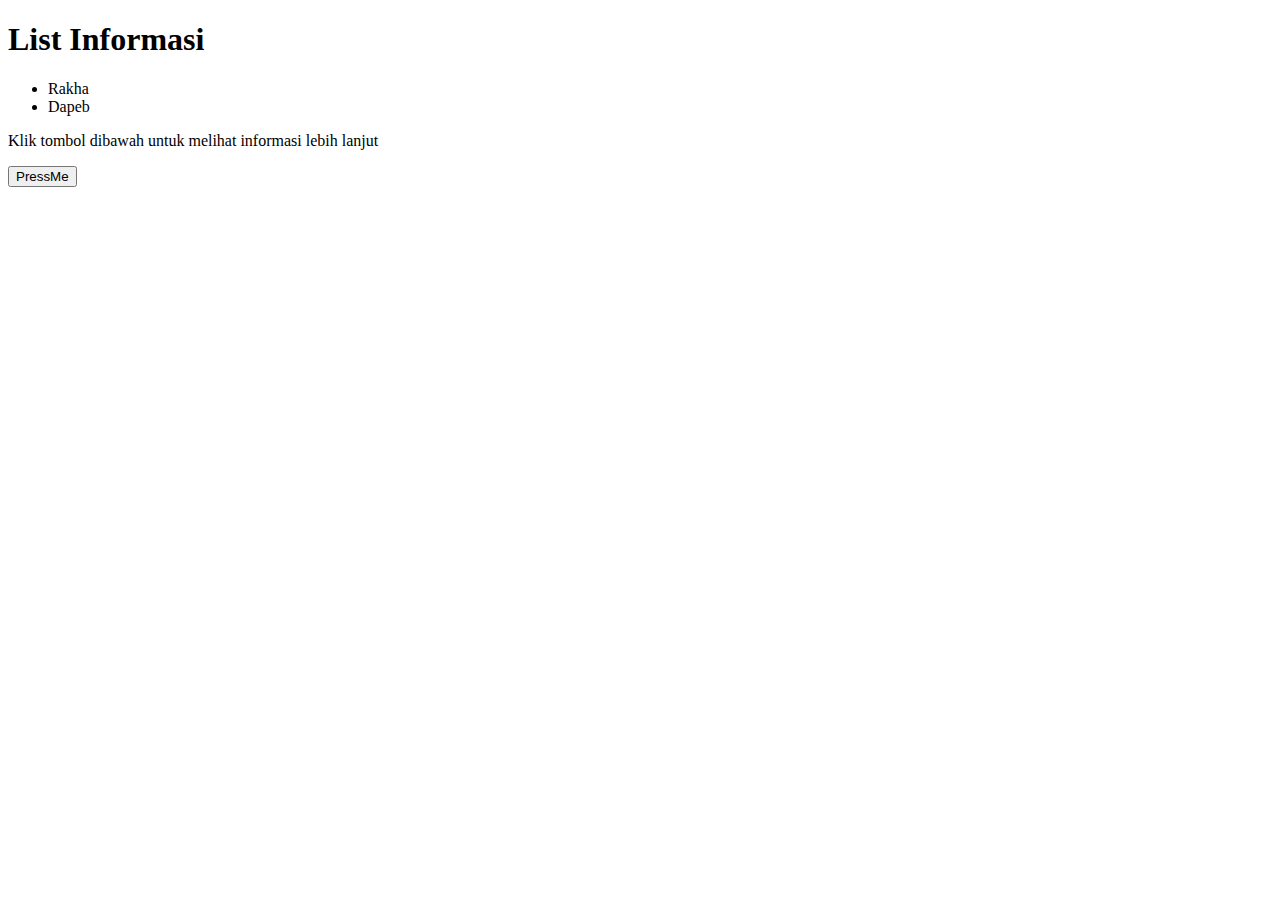
==== templates/index.html @ 544454ae "first_attempt" ====
<!DOCTYPE html>
<html lang="en">
<head>
    <meta charset="UTF-8">
    <meta http-equiv="X-UA-Compatible" content="IE=edge">
    <meta name="viewport" content="width=device-width, initial-scale=1.0">
    <title>Document</title> 
</head>
<body>
    <h1>List Informasi</h1>
    <ul>
        <li>Rakha</li>
        <li>Dapeb</li>
    </ul>
    <p>Klik tombol dibawah untuk melihat informasi lebih lanjut</p>
        <a href="http://127.0.0.1:5000/mahasiswa">
            <button>
                PressMe
            </button>
        </a>
</body>
</html>
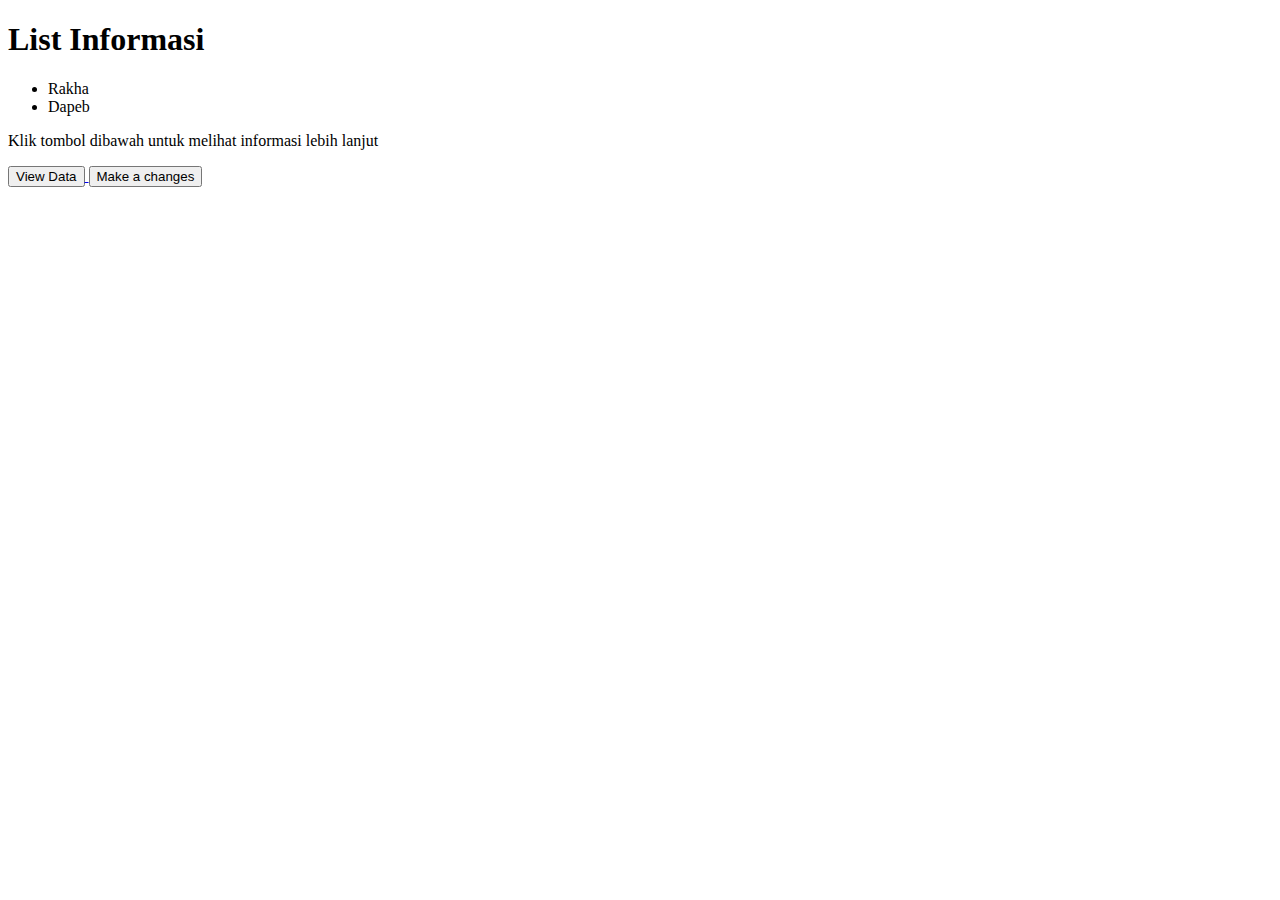
==== commit c9ea7375: "Final" ====
--- a/templates/index.html
+++ b/templates/index.html
@@ -15,7 +15,12 @@
     <p>Klik tombol dibawah untuk melihat informasi lebih lanjut</p>
         <a href="http://127.0.0.1:5000/mahasiswa">
             <button>
-                PressMe
+                View Data
+            </button>
+        </a>
+        <a href="http://127.0.0.1:5000/changestatus">
+            <button>
+                Make a changes
             </button>
         </a>
 </body>
